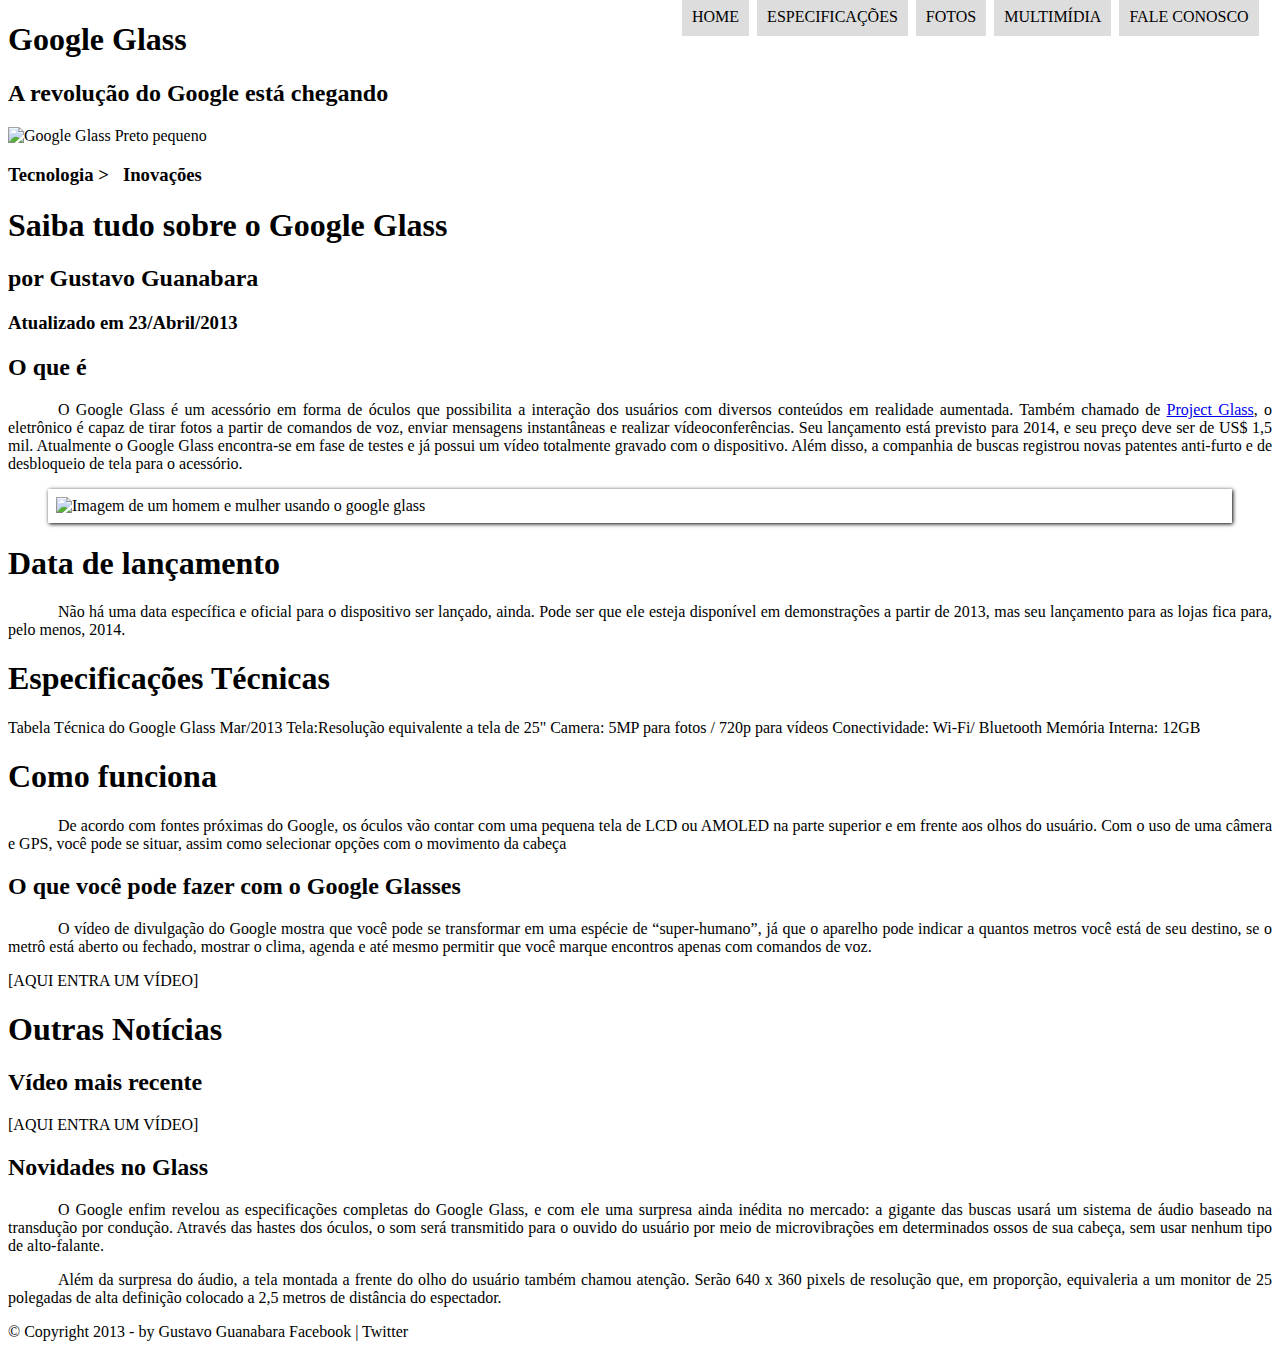
==== Curso em Vídeo/HTML5/projeto-glass-html5/index.html @ 8256898a "aula 13-14" ====
<!DOCTYPE html>
<html lang="pt-br">
<head>
    <meta charset="UTF-8">
    <meta name="viewport" content="width=device-width, initial-scale=1.0">
    <title>Google Glass</title>
    <link rel="stylesheet" type="text/css" href="./_css/estilo.css">
</head>
<body>
<div id="interface">
    <header id="cabecalho">
        <hgroup>
            <h1>Google Glass</h1>
            <h2>A revolução do Google está chegando</h2>
        </hgroup>
    
        <img src="./_imagens/glass-oculos-preto-peq.png" alt="Google Glass Preto pequeno">
        <!--Uma ideia interessante para tabalhar com imagens é, ao invés de diminuir o tamanho da imagem com o próprio HTML através de width, uma boa prática seria usar algum tipo de editor de imagens para diminuir a imagem para o tamanho desejado-->
    
    <nav id="menu">
        <h1>Menu Principal</h1>
        <ul><!--pode estilizar a lista com a classe type="" start="", o mesmo serve para OL e UL-->
            <li><a href="index.html">Home</a></li>
            <li><a href="specs.html">Especificações</a></li>
            <li><a href="fotos.html">Fotos</a></li>
            <li><a href="multimidia.html">Multimídia</a></li>
            <li><a href="fale-conosco.html">Fale conosco</a></li>
        </ul>
    </nav> 
    </header>

    <hgroup>
        <h3>Tecnologia > &nbsp; Inovações</h3> <!--&nbsp; non-break-space usado para espaçar fora da tag <p>-->
        <h1>Saiba tudo sobre o Google Glass</h1>
        <h2>por Gustavo Guanabara</h2>
        <h3>Atualizado em 23/Abril/2013</h3>
    </hgroup>

    <h2>O que é</h2>
    <p>O Google Glass é um acessório em forma de óculos que possibilita a interação dos usuários com diversos conteúdos em realidade aumentada. Também chamado de <a href="https://support.google.com/glass-enterprise/customer/answer/13417888?hl=en" target="_blank">Project Glass</a>, o eletrônico é capaz de tirar fotos a partir de comandos de voz, enviar mensagens instantâneas e realizar vídeoconferências. Seu lançamento está previsto para 2014, e seu preço deve ser de US$ 1,5 mil. Atualmente o Google Glass encontra-se em fase de testes e já possui um vídeo totalmente gravado com o dispositivo. Além disso, a companhia de buscas registrou novas patentes anti-furto e de desbloqueio de tela para o acessório.</p>

    <figure class="foto-legenda"> <!--Usado para dar um signficado semantico na imagem, dessa forma ajuda os buscadores-->
        <img src="./_imagens/glass-quadro-homem-mulher.jpg" alt="Imagem de um homem e mulher usando o google glass">
        <figcaption>
            <h3>Google Class</h3>
            <p>Uma nova maneira de ver o mundo</p>
        </figcaption>
    </figure>

    <h1>Data de lançamento</h1>
    <p> Não há uma data específica e oficial para o dispositivo ser lançado, ainda. Pode ser que ele esteja disponível em demonstrações a partir de 2013, mas seu lançamento para as lojas fica para, pelo menos, 2014.</p>

    <h1>Especificações Técnicas</h1>
    Tabela Técnica do Google Glass Mar/2013

    Tela:Resolução equivalente a tela de 25"
    Camera: 5MP para fotos / 720p para vídeos
    Conectividade: Wi-Fi/ Bluetooth
    Memória Interna: 12GB

    <h1>Como funciona</h1>
    <p> De acordo com fontes próximas do Google, os óculos vão contar com uma pequena tela de LCD ou AMOLED na parte superior e em frente aos olhos do usuário. Com o uso de uma câmera e GPS, você pode se situar, assim como selecionar opções com o movimento da cabeça</p>

    <h2>O que você pode fazer com o Google Glasses</h2>
    <p>O vídeo de divulgação do Google mostra que você pode se transformar em uma espécie de “super-<wbr/>humano”, já que o aparelho pode indicar a quantos metros você está de seu destino, se o metrô está aberto ou fechado, mostrar o clima, agenda e até mesmo permitir que você marque encontros apenas com comandos de voz.</p>
    <!--wbr - word breaker, usao para quebrar paralavras muito grande
    pode ser usado &shy; para mesmo efeito-->

    [AQUI ENTRA UM VÍDEO]

    <h1>Outras Notícias</h1>
    <h2>Vídeo mais recente</h2>

    [AQUI ENTRA UM VÍDEO]

    <h2>Novidades no Glass</h2>
    <p>O Google enfim revelou as especificações completas do Google Glass, e com ele uma surpresa ainda inédita no mercado: a gigante das buscas usará um sistema de áudio baseado na transdução por condução. Através das hastes dos óculos, o som será transmitido para o ouvido do usuário por meio de microvibrações em determinados ossos de sua cabeça, sem usar nenhum tipo de alto-falante.</p>

    <p>Além da surpresa do áudio, a tela montada a frente do olho do usuário também chamou atenção. Serão 640 x 360 pixels de resolução que, em proporção, equivaleria a um monitor de 25 polegadas de alta definição colocado a 2,5 metros de distância do espectador.</p>

    <footer>
        &copy; Copyright 2013 - by Gustavo Guanabara
        Facebook | Twitter
    </footer>
</div>
</body>
</html>
---- Curso em Vídeo/HTML5/projeto-glass-html5/_css/estilo.css ----
@charset "UTF-8";

body {
    background-color: white;
    color: rgba(0,0,0,1);
}

p {
    text-align: justify;
    text-indent: 50px;
}
/*Formatação de imagens*/
figure.foto-legenda {
    position: relative; /*faz com que as coisas tenham posições relativas dentro de seus filhos*/
    border: 8px solid white;
    box-shadow: 1px 1px 4px black;
}

figure.foto-legenda img{
    width: 100%;
    height: 100%;
}
/*foi criada legenda que "desapare"*/
figure.foto-legenda figcaption {
    opacity: 0; /*aqui faz com que a legenda "suma"*/
    position: absolute; /*posição absoluta dentro de figcaption*/
    top: 0px;
    background-color: rgba(0,0,0,0.4);
    color: white;
    width: 100%;
    height: 100%;
    padding: 10px;
    box-sizing: border-box;
    transition: opacity 1s; /*a opacidade irá levar 1s para aparecer*/
}
/*foi feito o hover para quando fosse passado o mouse por cima, a opacidade do figcaption saisse de 0 e fosse pra 1, criando um efeito.*/
figure.foto-legenda:hover figcaption{
    opacity: 1;
}

/*Formatação do Menu*/
nav#menu{
    display: block;
}

nav#menu ul{
    list-style: none;
    text-transform: uppercase;
    position: absolute; /*Posição relativa será apenas dentro do container especifico, posição absoluta será em relação a toda a página*/
    top: -20px;
    left: 50%;
}

nav#menu li{
    display: inline-block; /*coloca os itens de uma lista para serem apresentados horizontalmente*/
    background-color: #dddddd;
    padding: 10px;
    margin: 2px; /*espa;o entre botões*/
    transition: background-color 1s;
}

nav#menu li:hover{
    background-color: #606060;
}

nav#menu h1{
    display: none;
}

nav#menu a{
    color: black;
    text-decoration: none;
}

nav#menu a:hover{
    color: white;
    text-decoration: underline;
}
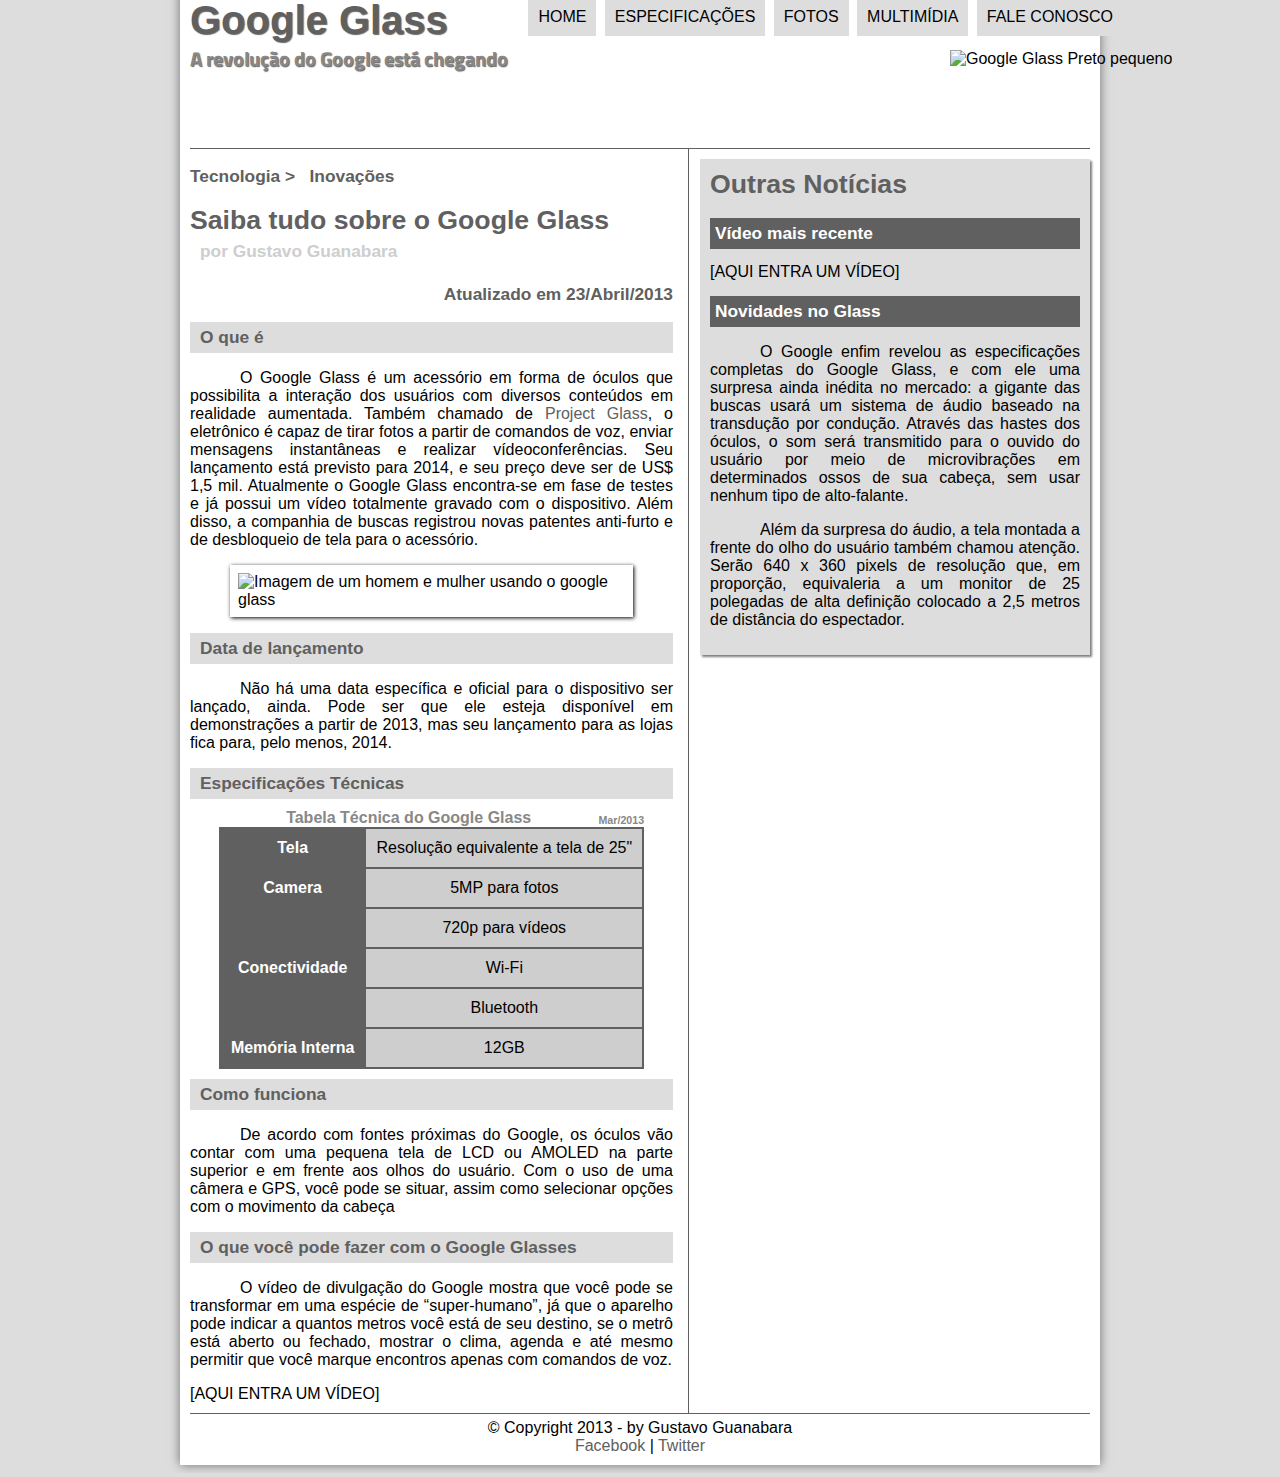
==== commit 404412ef: "commit aulas 19-21" ====
--- a/Curso em Vídeo/HTML5/projeto-glass-html5/index.html
+++ b/Curso em Vídeo/HTML5/projeto-glass-html5/index.html
@@ -14,7 +14,7 @@
             <h2>A revolução do Google está chegando</h2>
         </hgroup>
     
-        <img src="./_imagens/glass-oculos-preto-peq.png" alt="Google Glass Preto pequeno">
+        <img id="icone" src="./_imagens/glass-oculos-preto-peq.png" alt="Google Glass Preto pequeno">
         <!--Uma ideia interessante para tabalhar com imagens é, ao invés de diminuir o tamanho da imagem com o próprio HTML através de width, uma boa prática seria usar algum tipo de editor de imagens para diminuir a imagem para o tamanho desejado-->
     
     <nav id="menu">
@@ -29,58 +29,68 @@
     </nav> 
     </header>
 
-    <hgroup>
-        <h3>Tecnologia > &nbsp; Inovações</h3> <!--&nbsp; non-break-space usado para espaçar fora da tag <p>-->
-        <h1>Saiba tudo sobre o Google Glass</h1>
-        <h2>por Gustavo Guanabara</h2>
-        <h3>Atualizado em 23/Abril/2013</h3>
-    </hgroup>
-
-    <h2>O que é</h2>
-    <p>O Google Glass é um acessório em forma de óculos que possibilita a interação dos usuários com diversos conteúdos em realidade aumentada. Também chamado de <a href="https://support.google.com/glass-enterprise/customer/answer/13417888?hl=en" target="_blank">Project Glass</a>, o eletrônico é capaz de tirar fotos a partir de comandos de voz, enviar mensagens instantâneas e realizar vídeoconferências. Seu lançamento está previsto para 2014, e seu preço deve ser de US$ 1,5 mil. Atualmente o Google Glass encontra-se em fase de testes e já possui um vídeo totalmente gravado com o dispositivo. Além disso, a companhia de buscas registrou novas patentes anti-furto e de desbloqueio de tela para o acessório.</p>
-
-    <figure class="foto-legenda"> <!--Usado para dar um signficado semantico na imagem, dessa forma ajuda os buscadores-->
-        <img src="./_imagens/glass-quadro-homem-mulher.jpg" alt="Imagem de um homem e mulher usando o google glass">
-        <figcaption>
-            <h3>Google Class</h3>
-            <p>Uma nova maneira de ver o mundo</p>
-        </figcaption>
-    </figure>
-
-    <h1>Data de lançamento</h1>
-    <p> Não há uma data específica e oficial para o dispositivo ser lançado, ainda. Pode ser que ele esteja disponível em demonstrações a partir de 2013, mas seu lançamento para as lojas fica para, pelo menos, 2014.</p>
-
-    <h1>Especificações Técnicas</h1>
-    Tabela Técnica do Google Glass Mar/2013
-
-    Tela:Resolução equivalente a tela de 25"
-    Camera: 5MP para fotos / 720p para vídeos
-    Conectividade: Wi-Fi/ Bluetooth
-    Memória Interna: 12GB
-
-    <h1>Como funciona</h1>
-    <p> De acordo com fontes próximas do Google, os óculos vão contar com uma pequena tela de LCD ou AMOLED na parte superior e em frente aos olhos do usuário. Com o uso de uma câmera e GPS, você pode se situar, assim como selecionar opções com o movimento da cabeça</p>
-
-    <h2>O que você pode fazer com o Google Glasses</h2>
-    <p>O vídeo de divulgação do Google mostra que você pode se transformar em uma espécie de “super-<wbr/>humano”, já que o aparelho pode indicar a quantos metros você está de seu destino, se o metrô está aberto ou fechado, mostrar o clima, agenda e até mesmo permitir que você marque encontros apenas com comandos de voz.</p>
-    <!--wbr - word breaker, usao para quebrar paralavras muito grande
-    pode ser usado &shy; para mesmo efeito-->
-
-    [AQUI ENTRA UM VÍDEO]
-
-    <h1>Outras Notícias</h1>
-    <h2>Vídeo mais recente</h2>
-
-    [AQUI ENTRA UM VÍDEO]
-
-    <h2>Novidades no Glass</h2>
-    <p>O Google enfim revelou as especificações completas do Google Glass, e com ele uma surpresa ainda inédita no mercado: a gigante das buscas usará um sistema de áudio baseado na transdução por condução. Através das hastes dos óculos, o som será transmitido para o ouvido do usuário por meio de microvibrações em determinados ossos de sua cabeça, sem usar nenhum tipo de alto-falante.</p>
-
-    <p>Além da surpresa do áudio, a tela montada a frente do olho do usuário também chamou atenção. Serão 640 x 360 pixels de resolução que, em proporção, equivaleria a um monitor de 25 polegadas de alta definição colocado a 2,5 metros de distância do espectador.</p>
-
-    <footer>
-        &copy; Copyright 2013 - by Gustavo Guanabara
-        Facebook | Twitter
+    <section id="corpo">
+        <article id="noticia-principal">
+            <hgroup>
+                <header id="cabecalho-artigo">
+                    <h3>Tecnologia > &nbsp; Inovações</h3> <!--&nbsp; non-break-space usado para espaçar fora da tag <p>-->
+                        <h1>Saiba tudo sobre o Google Glass</h1>
+                        <h2>por Gustavo Guanabara</h2>
+                        <h3 class="direita">Atualizado em 23/Abril/2013</h3>
+                </header>
+            </hgroup>
+        
+            <h2>O que é</h2>
+            <p>O Google Glass é um acessório em forma de óculos que possibilita a interação dos usuários com diversos conteúdos em realidade aumentada. Também chamado de <a href="https://support.google.com/glass-enterprise/customer/answer/13417888?hl=en" target="_blank">Project Glass</a>, o eletrônico é capaz de tirar fotos a partir de comandos de voz, enviar mensagens instantâneas e realizar vídeoconferências. Seu lançamento está previsto para 2014, e seu preço deve ser de US$ 1,5 mil. Atualmente o Google Glass encontra-se em fase de testes e já possui um vídeo totalmente gravado com o dispositivo. Além disso, a companhia de buscas registrou novas patentes anti-furto e de desbloqueio de tela para o acessório.</p>
+        
+            <figure class="foto-legenda"> <!--Usado para dar um signficado semantico na imagem, dessa forma ajuda os buscadores-->
+                <img src="./_imagens/glass-quadro-homem-mulher.jpg" alt="Imagem de um homem e mulher usando o google glass">
+                <figcaption>
+                    <h3>Google Class</h3>
+                    <p>Uma nova maneira de ver o mundo</p>
+                </figcaption>
+            </figure>
+        
+            <h2>Data de lançamento</h2>
+            <p> Não há uma data específica e oficial para o dispositivo ser lançado, ainda. Pode ser que ele esteja disponível em demonstrações a partir de 2013, mas seu lançamento para as lojas fica para, pelo menos, 2014.</p>
+        
+            <h2>Especificações Técnicas</h2>
+            <table id="tabelaspec">
+               <caption>Tabela Técnica do Google Glass <span>Mar/2013</span></caption>
+                <tr><td class="ce">Tela</td><td class="cd">Resolução equivalente a tela de 25"</td></tr>
+                <tr><td rowspan="2" class="ce">Camera</td><td class="cd">5MP para fotos</td></tr> <!--rowspan diz quantas linhas irá ocupar, o mesmo server para columnspan-->
+                <tr><td class="cd">720p para vídeos</td></tr>
+                <tr><td rowspan="2" class="ce">Conectividade</td><td class="cd">Wi-Fi</td></tr>
+                <tr><td class="cd">Bluetooth</td></tr>
+                <tr><td class="ce">Memória Interna</td><td class="cd">12GB</td></tr>
+            </table>
+            <h2>Como funciona</h2>
+            <p> De acordo com fontes próximas do Google, os óculos vão contar com uma pequena tela de LCD ou AMOLED na parte superior e em frente aos olhos do usuário. Com o uso de uma câmera e GPS, você pode se situar, assim como selecionar opções com o movimento da cabeça</p>
+        
+            <h2>O que você pode fazer com o Google Glasses</h2>
+            <p>O vídeo de divulgação do Google mostra que você pode se transformar em uma espécie de “super-<wbr/>humano”, já que o aparelho pode indicar a quantos metros você está de seu destino, se o metrô está aberto ou fechado, mostrar o clima, agenda e até mesmo permitir que você marque encontros apenas com comandos de voz.</p>
+            <!--wbr - word breaker, usao para quebrar paralavras muito grande
+            pode ser usado &shy; para mesmo efeito-->
+        
+            [AQUI ENTRA UM VÍDEO]
+        </article>
+    </section>
+    <aside id="lateral">
+        <h1>Outras Notícias</h1>
+        <h2>Vídeo mais recente</h2>
+    
+        [AQUI ENTRA UM VÍDEO]
+    
+        <h2>Novidades no Glass</h2>
+        <p>O Google enfim revelou as especificações completas do Google Glass, e com ele uma surpresa ainda inédita no mercado: a gigante das buscas usará um sistema de áudio baseado na transdução por condução. Através das hastes dos óculos, o som será transmitido para o ouvido do usuário por meio de microvibrações em determinados ossos de sua cabeça, sem usar nenhum tipo de alto-falante.</p>
+    
+        <p>Além da surpresa do áudio, a tela montada a frente do olho do usuário também chamou atenção. Serão 640 x 360 pixels de resolução que, em proporção, equivaleria a um monitor de 25 polegadas de alta definição colocado a 2,5 metros de distância do espectador.</p>
+    </aside>
+    
+    <footer id="rodape">
+        &copy; Copyright 2013 - by Gustavo Guanabara <br>
+        <a href="http://facebook.com/cursosemvideo" target="_blank">Facebook</a> | 
+        <a href="http://twitter.com/cursosemvideo" target="_blank">Twitter</a>
     </footer>
 </div>
 </body>
--- a/Curso em Vídeo/HTML5/projeto-glass-html5/_css/estilo.css
+++ b/Curso em Vídeo/HTML5/projeto-glass-html5/_css/estilo.css
@@ -1,15 +1,71 @@
 @charset "UTF-8";
+@import url('https://fonts.googleapis.com/css2?family=Titillium+Web:ital@1&display=swap');
+@font-face {
+    font-family: 'FonteLogo';
+    src: url("../_fonts/bubblegum-sans-regular.otf");
+}
 
 body {
-    background-color: white;
+    background-color: #dddddd;
     color: rgba(0,0,0,1);
+    font-family: Arial, Helvetica, sans-serif;
+}
+
+div#interface{
+    width: 900px;
+    background-color: #ffffff;
+    margin: -20px auto 0px auto; /*cima, direita, baixo, esquerda, lembrando que o navegador tem uma margem padrao, tendo as vezes que usar margem negativa para vencer isso*/
+    box-shadow: 0px 0px 10px rgba(0,0,0, 0.5);
+    padding: 10px; /*dessa forma ele faz para todas as posições*/
 }
 
 p {
     text-align: justify;
     text-indent: 50px;
 }
-/*Formatação de imagens*/
+
+a{
+    color: #606060;
+    text-decoration: none;
+}
+
+a:hover{
+    text-decoration: underline;
+}
+
+header#cabecalho img#icone{
+    position: absolute;
+    left: 950px;
+    top: 50px;
+}
+
+header#cabecalho{
+    border-bottom: 1px #606060 solid; /*espessura, cor, tipo*/
+    height: 150px;
+    background: url(../_imagens/glass-logo-peq.jpg) no-repeat 0px 95px; /*posicionamento da imagem*/
+    /*../xxxx dois pontos seguidos é usado para voltar uma pasta*/
+}
+
+header#cabecalho h1 {
+    font-family: 'FonteLogo', Helvetica, sans-serif;
+    font-size: 30pt;
+    color: #606060;
+    text-shadow: 1px 1px 1px rgba(0,0,0, 0.6);
+    padding: 0px;
+    margin-bottom: 0px;
+    margin-top: 0px;
+}
+
+header#cabecalho h2 {
+    font-family: 'Titillium Web', sans-serif;
+    font-size: 15pt;
+    color: #888888;
+    text-shadow: 1px 1px 1px rgba(0,0,0, 0.6);
+    padding: 0px;
+    margin-top: 0px;
+}
+
+/*Formatação de imagens com legenda*/
 figure.foto-legenda {
     position: relative; /*faz com que as coisas tenham posições relativas dentro de seus filhos*/
     border: 8px solid white;
@@ -48,7 +104,7 @@
     text-transform: uppercase;
     position: absolute; /*Posição relativa será apenas dentro do container especifico, posição absoluta será em relação a toda a página*/
     top: -20px;
-    left: 50%;
+    left: 38%;
 }
 
 nav#menu li{
@@ -75,4 +131,115 @@
 nav#menu a:hover{
     color: white;
     text-decoration: underline;
+}
+
+section#corpo{
+    display: block;
+    width: 483px;
+    float: left;
+    border-right: 1px #606060 solid;
+    padding-right: 15px;
+    padding-bottom: 10px;
+}
+
+article#noticia-principal h2{
+    font-size: 13pt;
+    color: #606060;
+    background-color: #dddddd;
+    padding: 5px 0px 5px 10px;
+    margin: 10px 0px 10px 0px;
+}
+
+header#cabecalho-artigo h1{
+    font-family: 'FonteLogo', Helvetica, sans-serif;
+    font-size: 20pt;
+    color: #606060;
+    margin: 0px;
+}
+
+header#cabecalho-artigo h2{
+    font-size: 13pt;
+    color: #cecece;
+    background-color: #ffffff;
+    margin: 0px;
+}
+
+header#cabecalho-artigo h3{
+    font-size: 13pt;
+    color: #606060;
+}
+
+.direita {
+    text-align: right;
+}
+
+table#tabelaspec{
+    border: 1px solid #606060;
+    border-spacing: 0px;
+    margin-left: auto;
+    margin-right: auto;
+}
+
+table#tabelaspec td{
+    border: 1px solid #606060;
+    padding: 10px;
+    text-align: center;
+    vertical-align: middle;
+}
+
+table#tabelaspec td.ce{
+    color: #ffffff;
+    background-color: #606060;
+    vertical-align: top;
+    font-weight: bold;
+}
+
+table#tabelaspec td.cd{
+    background-color: #cecece;
+}
+
+table#tabelaspec caption{
+    color: #888888;
+    font-size: 12pt;
+    font-weight: bolder;
+}
+
+table#tabelaspec caption span{
+    display: block;
+    float: right;
+    color: #888888;
+    font-size: 8pt;
+    margin-top: 5px;
+    text-align: right;
+}
+
+aside#lateral {
+    display: block;
+    width: 370px;
+    float: right;
+    background-color: #dddddd;
+    padding: 10px;
+    margin-top: 10px;
+    box-shadow: 2px 2px 2px rgba(0,0,0, 0.5);
+}
+
+aside#lateral h1{
+    font-family: 'FonteLogo', Helvetica, sans-serif;
+    font-size: 20pt;
+    color: #606060;
+    margin-top: 0px;
+}
+
+aside#lateral h2{
+    background-color: #606060;
+    font-size: 13pt;
+    color: #ffffff;
+    padding: 5px;
+}
+
+footer#rodape{
+    clear: both; /*faz com que os conteudos acima sejam mostrados como devem ser, vai mostrar o rodape fora da divisao*/
+    border-top: 1px #606060 solid;
+    padding-top: 5px;
+    text-align: center;
 }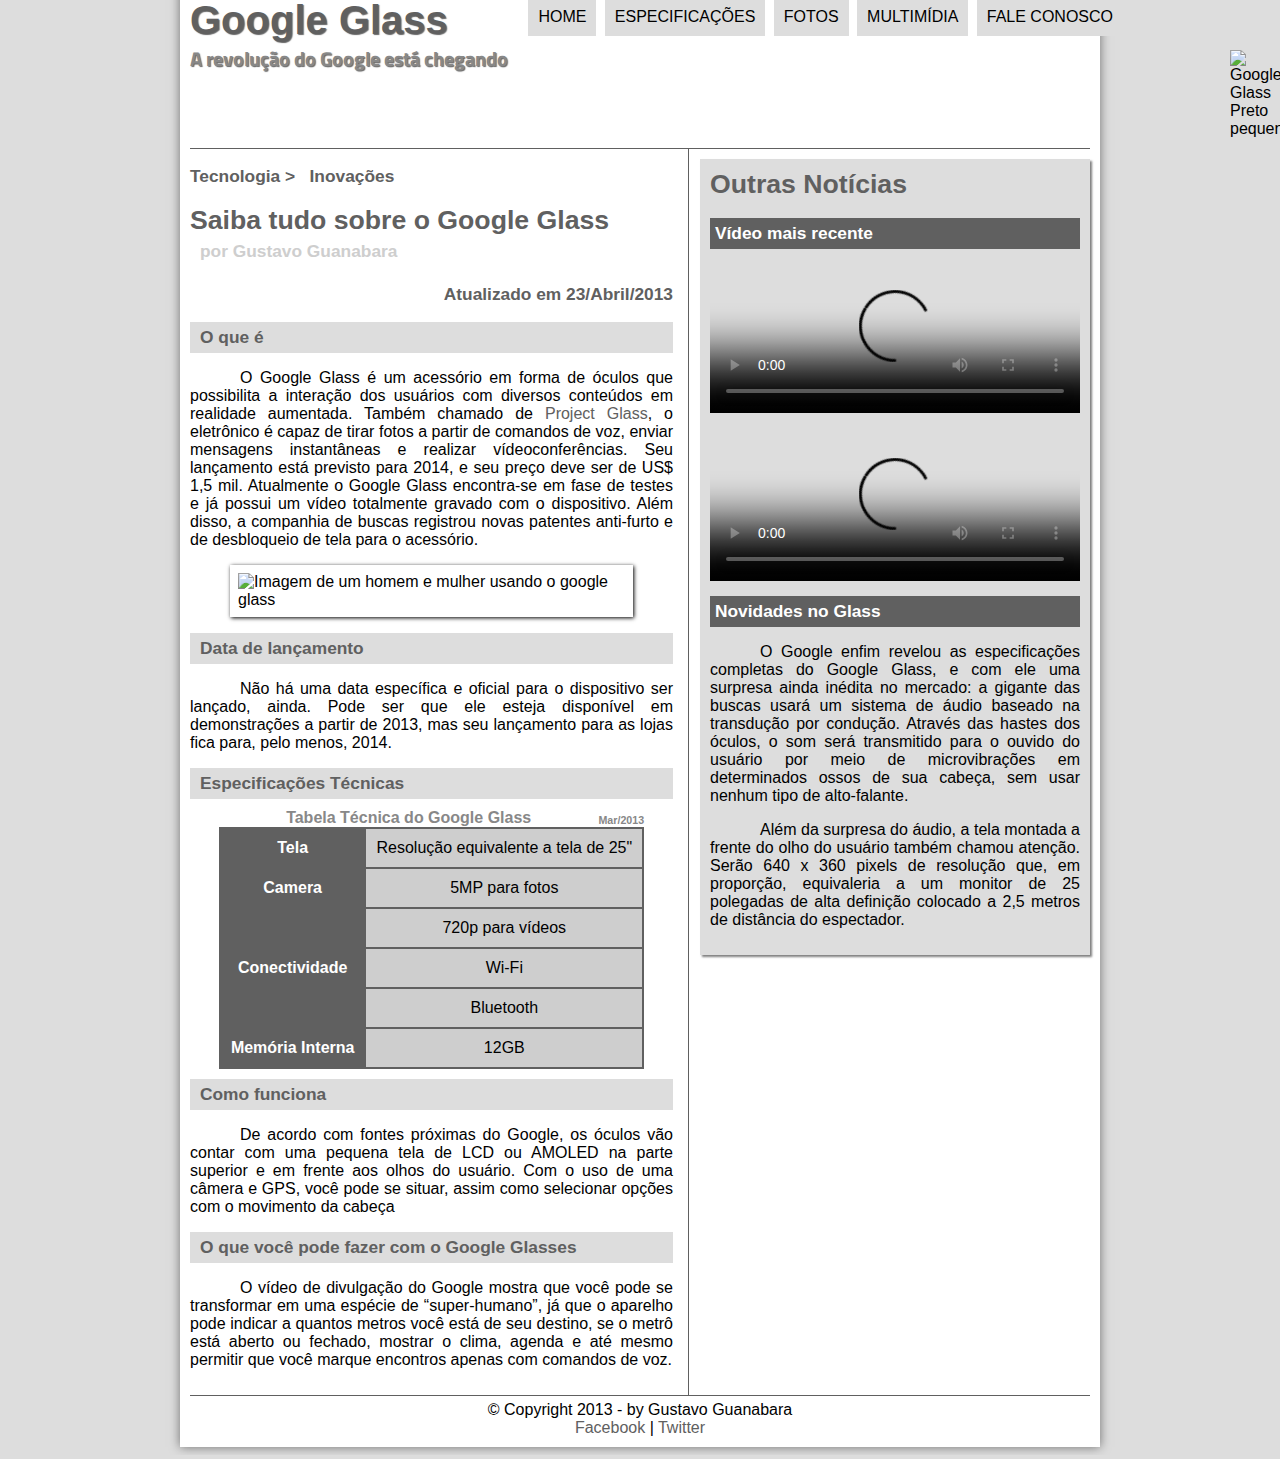
==== commit ecb1ef16: "Finalizado" ====
--- a/Curso em Vídeo/HTML5/projeto-glass-html5/index.html
+++ b/Curso em Vídeo/HTML5/projeto-glass-html5/index.html
@@ -6,6 +6,7 @@
     <title>Google Glass</title>
     <link rel="stylesheet" type="text/css" href="./_css/estilo.css">
 </head>
+<script language = "javascript" src="_javascript/funcoes.js"></script>
 <body>
 <div id="interface">
     <header id="cabecalho">
@@ -19,12 +20,12 @@
     
     <nav id="menu">
         <h1>Menu Principal</h1>
-        <ul><!--pode estilizar a lista com a classe type="" start="", o mesmo serve para OL e UL-->
-            <li><a href="index.html">Home</a></li>
-            <li><a href="specs.html">Especificações</a></li>
-            <li><a href="fotos.html">Fotos</a></li>
-            <li><a href="multimidia.html">Multimídia</a></li>
-            <li><a href="fale-conosco.html">Fale conosco</a></li>
+        <ul type="disc"><!--pode estilizar a lista com a classe type="" start="", o mesmo serve para OL e UL-->
+            <li onmouseover="mudaFoto('_imagens/home.png')" onmouseout="mudaFoto('./_imagens/glass-oculos-preto-peq.png')"><a href="index.html">Home</a></li>
+            <li onmouseover="mudaFoto('_imagens/especificacoes.png')" onmouseout="mudaFoto('./_imagens/glass-oculos-preto-peq.png')"><a href="specs.html">Especificações</a></li>
+            <li onmouseover="mudaFoto('_imagens/fotos.png')" onmouseout="mudaFoto('./_imagens/glass-oculos-preto-peq.png')"><a href="fotos.html">Fotos</a></li>
+            <li onmouseover="mudaFoto('_imagens/multimidia.png')" onmouseout="mudaFoto('./_imagens/glass-oculos-preto-peq.png')"><a href="multimidia.html">Multimídia</a></li>
+            <li onmouseover="mudaFoto('_imagens/contato.png')" onmouseout="mudaFoto('./_imagens/glass-oculos-preto-peq.png')"><a href="fale-conosco.html">Fale conosco</a></li>
         </ul>
     </nav> 
     </header>
@@ -56,7 +57,7 @@
         
             <h2>Especificações Técnicas</h2>
             <table id="tabelaspec">
-               <caption>Tabela Técnica do Google Glass <span>Mar/2013</span></caption>
+                <caption>Tabela Técnica do Google Glass <span>Mar/2013</span></caption>
                 <tr><td class="ce">Tela</td><td class="cd">Resolução equivalente a tela de 25"</td></tr>
                 <tr><td rowspan="2" class="ce">Camera</td><td class="cd">5MP para fotos</td></tr> <!--rowspan diz quantas linhas irá ocupar, o mesmo server para columnspan-->
                 <tr><td class="cd">720p para vídeos</td></tr>
@@ -71,16 +72,13 @@
             <p>O vídeo de divulgação do Google mostra que você pode se transformar em uma espécie de “super-<wbr/>humano”, já que o aparelho pode indicar a quantos metros você está de seu destino, se o metrô está aberto ou fechado, mostrar o clima, agenda e até mesmo permitir que você marque encontros apenas com comandos de voz.</p>
             <!--wbr - word breaker, usao para quebrar paralavras muito grande
             pode ser usado &shy; para mesmo efeito-->
-        
-            [AQUI ENTRA UM VÍDEO]
         </article>
     </section>
     <aside id="lateral">
         <h1>Outras Notícias</h1>
         <h2>Vídeo mais recente</h2>
-    
-        [AQUI ENTRA UM VÍDEO]
-    
+        <video id="video" src="../_media/one-day.mp4" poster="./_imagens/video-mini01.jpg" controls="controls"></video>  <br>
+        <video id="video" src="../_media/how-it-feels.mp4" poster="./_imagens/video-mini02.jpg" controls="controls"></video>    
         <h2>Novidades no Glass</h2>
         <p>O Google enfim revelou as especificações completas do Google Glass, e com ele uma surpresa ainda inédita no mercado: a gigante das buscas usará um sistema de áudio baseado na transdução por condução. Através das hastes dos óculos, o som será transmitido para o ouvido do usuário por meio de microvibrações em determinados ossos de sua cabeça, sem usar nenhum tipo de alto-falante.</p>
     
--- a/Curso em Vídeo/HTML5/projeto-glass-html5/_css/estilo.css
+++ b/Curso em Vídeo/HTML5/projeto-glass-html5/_css/estilo.css
@@ -35,7 +35,7 @@
 
 header#cabecalho img#icone{
     position: absolute;
-    left: 950px;
+    left: 1230px;
     top: 50px;
 }
 
@@ -242,4 +242,10 @@
     border-top: 1px #606060 solid;
     padding-top: 5px;
     text-align: center;
+}
+
+video#video{
+    display: block;
+    position: relative;
+    width: 370px;
 }